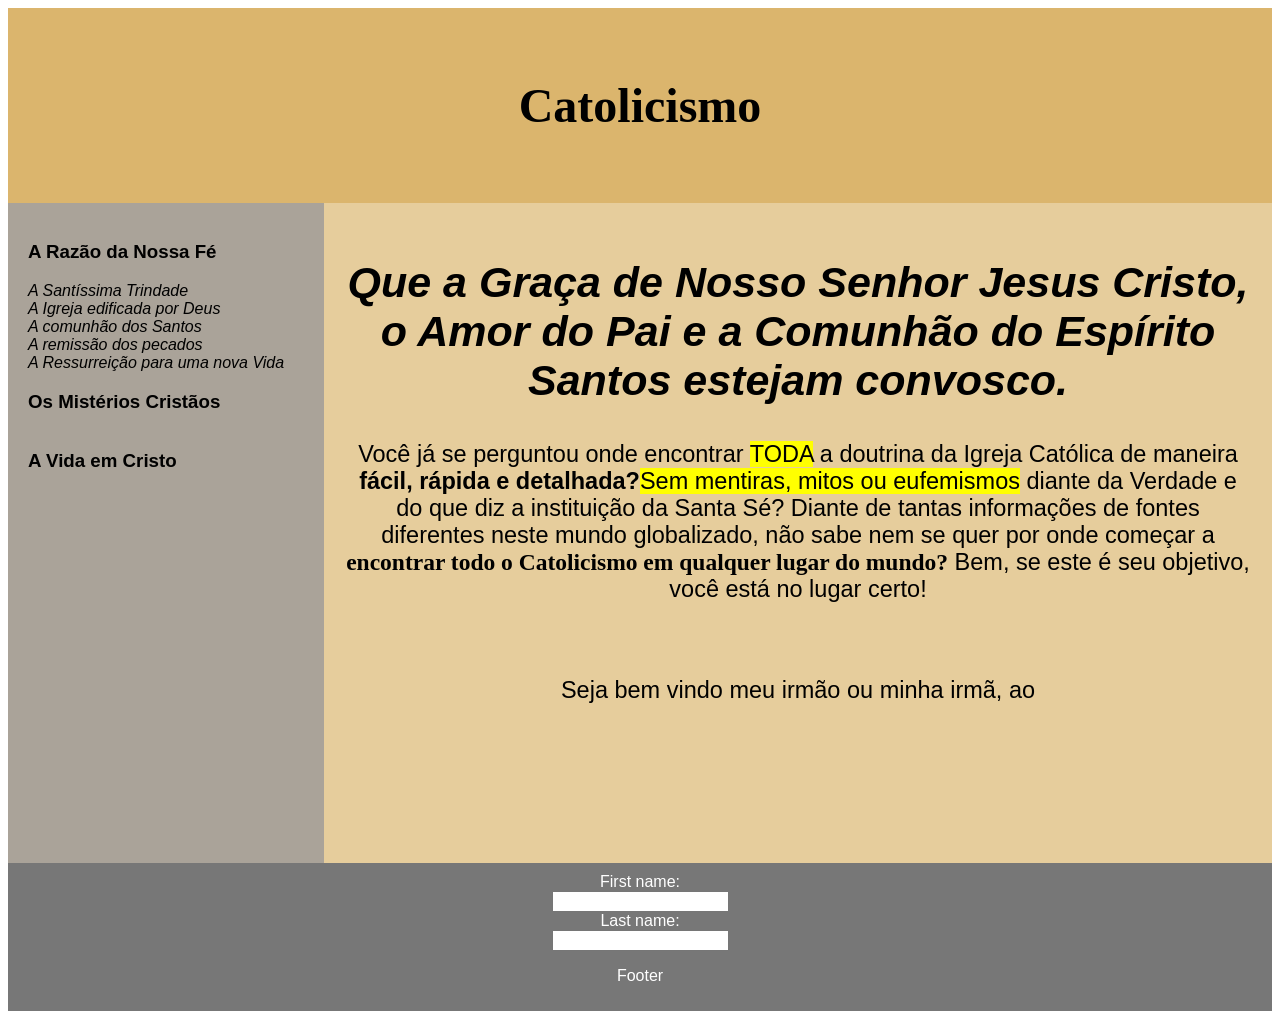
==== CIC.html @ d657b69e "Formulários, JS e txt corrido introdutório" ====
<!DOCTYPE html>
<html lang="en">
<head>
<title>O Catolicismo em sua Mão</title>
<link rel="stylesheet" href="style.css">
<meta charset="utf-8">
<meta name="viewport" content="width=device-width, initial-scale=1">
  </head>
  <body>
  <header>
    <h2>Catolicismo</h2>
  </header>
  
  <section> 
    <nav>
      <h1>A Razão da Nossa Fé</h1>
      <div class="container-hover">
        <i>A Santíssima Trindade</i>
        <div class="lista-suspensa">
          <ul>
            <li>O Pai</li>
            <li>O Filho</li>
            <li>O Espírito Santo</li>
          </ul>
        </div>
      </div><br>
      <div class="container-hover">  
        <i>A Igreja edificada por Deus</i>
        <div class="lista-suspensa" >
          <ul>
            <li><a href="https://formacao.cancaonova.com/igreja/doutrina/sagradas-escrituras/" target="conteudo-pilar">Escrituras</a></li>
            <li><a href="https://formacao.cancaonova.com/igreja/doutrina/o-que-e-a-tradicao-da-igreja/" target="conteudo-pilar">Tradição</a></li>
            <li><a href="https://www.cnbb.org.br/o-magisterio-da-igreja/" target="conteudo-pilar">Magistério</a></li>
          </ul>
        </div>
      </div><br>
      <div class="container-hover">
          <i>A comunhão dos Santos</i>
          <div class="lista-suspensa">
            <ul>
              <li>Comunhão Sancta</li>
              <li>Comunhão Sancti</li>
              <li>Orações e Indulgências</li>
              <li>Hiperdulia</li>
              <li>Protodulia</li>
            </ul>
          </div>
      </div><br>
          <i>A remissão dos pecados</i><br>
        <div class="container-hover">
          <i>A Ressurreição para uma nova Vida</i>
        <div class="lista-suspensa">
            <ul>
              <li>A Ressurreição com Cristo</li>
              <li>Escatologia</li>
            </ul>
        </div>
      </div><br>
      <div class="container-hover">
        <h1>Os Mistérios Cristãos</h1>
        <div class="lista-suspensa">
          <ul>
            <li>Sacramentos</li>
            <li>Liturgia</li>
            <li>Outras celebrações litúrgicas</li>
          </ul>
        </div>
      </div><br>
      <div class="container-hover">
        <h1>A Vida em Cristo</h1>
        <div class="lista-suspensa">
          <ul>
            <li>As Leis de Deus</li>
            <li>O Segmento do Homem na Sua Lei</li>
            <li>O Resultado do Amor de Deus</li>
          </ul>
        </div>
      </div><br>
    </nav>
    
    <article> 
      <div id="intro-texto" class="intro-texto">
        <h2 style="font-size:43px;"><i>Que a Graça de Nosso Senhor Jesus Cristo, o Amor do Pai e a Comunhão do Espírito Santos estejam convosco.</i></h2>
        <p>Você já se perguntou onde encontrar <mark>TODA</mark> a doutrina da Igreja Católica de maneira <b>fácil, rápida e detalhada?</b><mark>Sem mentiras, mitos ou eufemismos</mark>
        diante da Verdade e do que diz a instituição da Santa Sé? Diante de tantas informações de fontes diferentes neste mundo globalizado, não sabe nem se quer por onde começar a 
        <b style="font-family: Open-sans;">encontrar todo o Catolicismo em qualquer lugar do mundo?</b> Bem, se este é seu objetivo, você está no lugar certo!</p><br>
        <p>Seja bem vindo meu irmão ou minha irmã, ao <b></b></p>
      </div>
     <iframe name="conteudo-pilar" id="iframe-conteudo" style="display:none;" src="about:blank"></iframe>
</article>
  
  </section>

  <footer>
    <form>
  <label for="fname">First name:</label><br>
  <input type="text" id="fname" name="fname"><br>
  <label for="lname">Last name:</label><br>
  <input type="text" id="lname" name="lname">
</form>
    <p>Footer</p>
  </footer>
 <script src="js_intro.js"></script>
  </body>
</html>

<head>
    <script src="js_intro.js" defer></script>
</head>
---- style.css ----
*  {
    box-sizing: border-box;
    }
  
  body {
    font-family: Arial, Helvetica, sans-serif;
    }
  
  /* Style the header */
  header 
    {
    background-color: rgb(219, 181, 109);
    padding: 30px;
    text-align: center;
    font-size: 32px;
    font-family: 'Times New Roman', Times, serif, Times, serif;;
    }
  
  /* Create two columns/boxes that floats next to each other */
  nav 
    {
    float: left;
    width: 25%;
    background: #aaa399;
    padding: 20px;
    height: 660px;
    }
  
  /* Style the list inside the menu */
  nav ul 
    {
    list-style-type: none;
    padding: 0;
    }
  /* O container precisa ter posição relativa para a lista se alinhar a ele */
  .container-hover {
    position: relative;
    display: inline-block;
    cursor: pointer;
    color: rgb(0, 0, 0);
  }
  
  /* Esconde a lista por padrão */
  .lista-suspensa {
    display: none;
    position: absolute;
    top: 100%; /* Aparece logo abaixo da palavra */
    left: 0;
    background-color: #f9f9f9;
    min-width: 160px;
    box-shadow: 0px 8px 16px rgba(0,0,0,0.2);
    z-index: 1;
    border-radius: 4px;
    padding: 10px;
  }
  
  /* Mostra a lista quando o mouse passa no container */
  .container-hover:hover .lista-suspensa {
    display:block;
  }
  
  /* Estilo simples para a lista */
  .lista-suspensa ul {
    list-style: none;
    margin: 0;
    padding: 0;
  }
  
  .lista-suspensa li {
    padding: 8px;
    color: black;
  }
  
  .lista-suspensa li:hover {
    background-color: #ddd;
  }
  article {
    float:left;
    padding: 20px;
    width: 75%;
    height: 660px;
    background-color: rgba(219, 181, 109, 0.678);
  }
  
  /* NOVO: Estilo para o iframe dentro do article */
  article iframe {
    width: 100%;
    height: 100%;
    border: none;
  }
   
  .intro-texto{
    text-align: center;
    font-size: 23.5px;
  }


  /* Clear floats after the columns */
  section::after {
    content: "";
    display: table;
    clear: both;
  }
  
  /* Style the footer */
  footer {
    background-color: #777;
    padding: 10px;
    text-align: center;
    color: white;
  }
  
  /* Responsive layout - makes the two columns/boxes stack on top of each other instead of next to each other, on small screens */
  @media (max-width: 600px) {
    nav, article {
      width: 100%;
      height: auto;
    }
  }
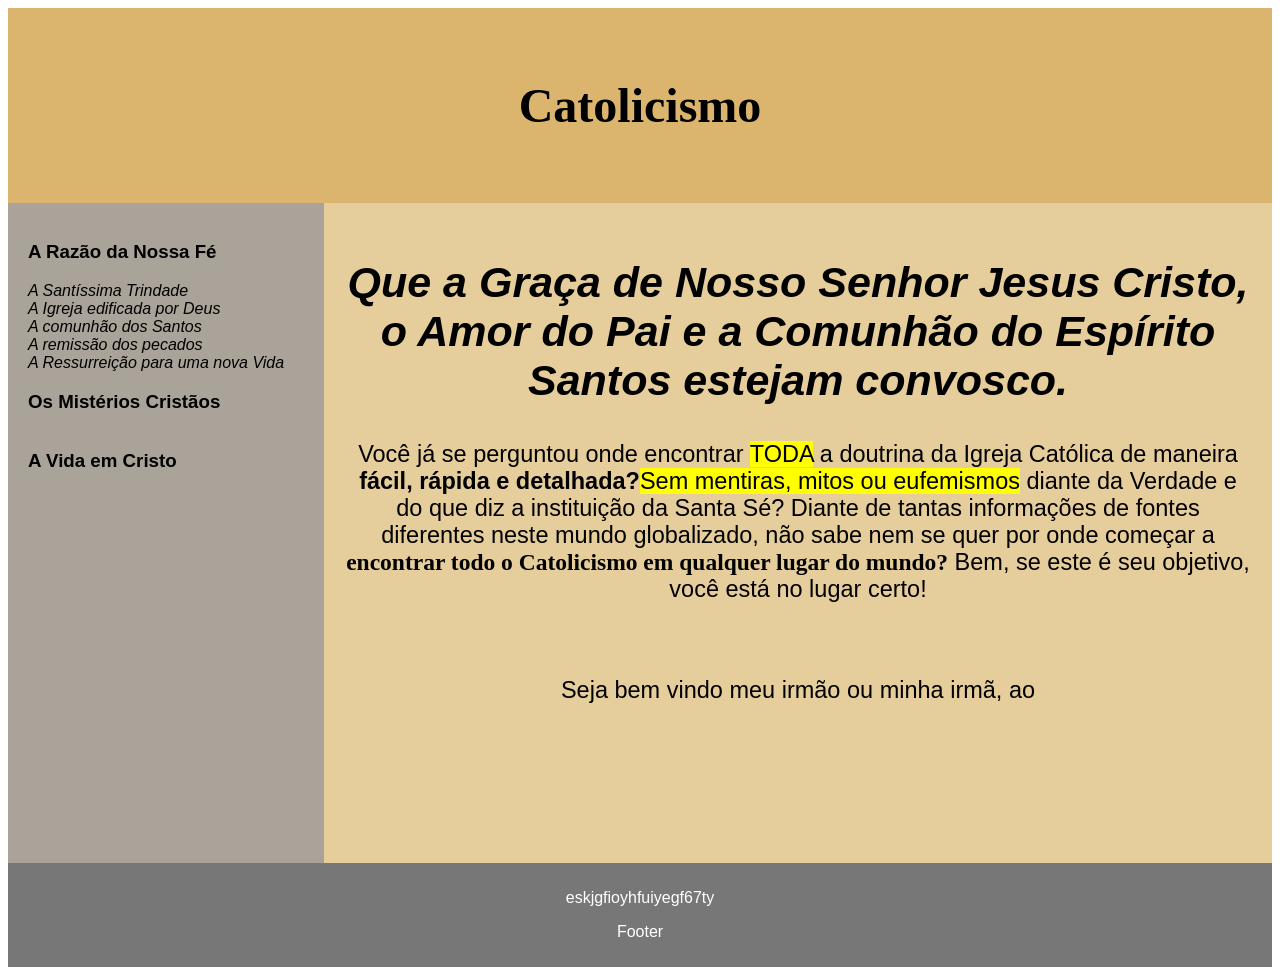
==== commit 84e80d64: "teste de formulário" ====
--- a/CIC.html
+++ b/CIC.html
@@ -92,12 +92,7 @@
   </section>
 
   <footer>
-    <form>
-  <label for="fname">First name:</label><br>
-  <input type="text" id="fname" name="fname"><br>
-  <label for="lname">Last name:</label><br>
-  <input type="text" id="lname" name="lname">
-</form>
+    <form action="formulario.html"><p>eskjgfioyhfuiyegf67ty</p></form>
     <p>Footer</p>
   </footer>
  <script src="js_intro.js"></script>
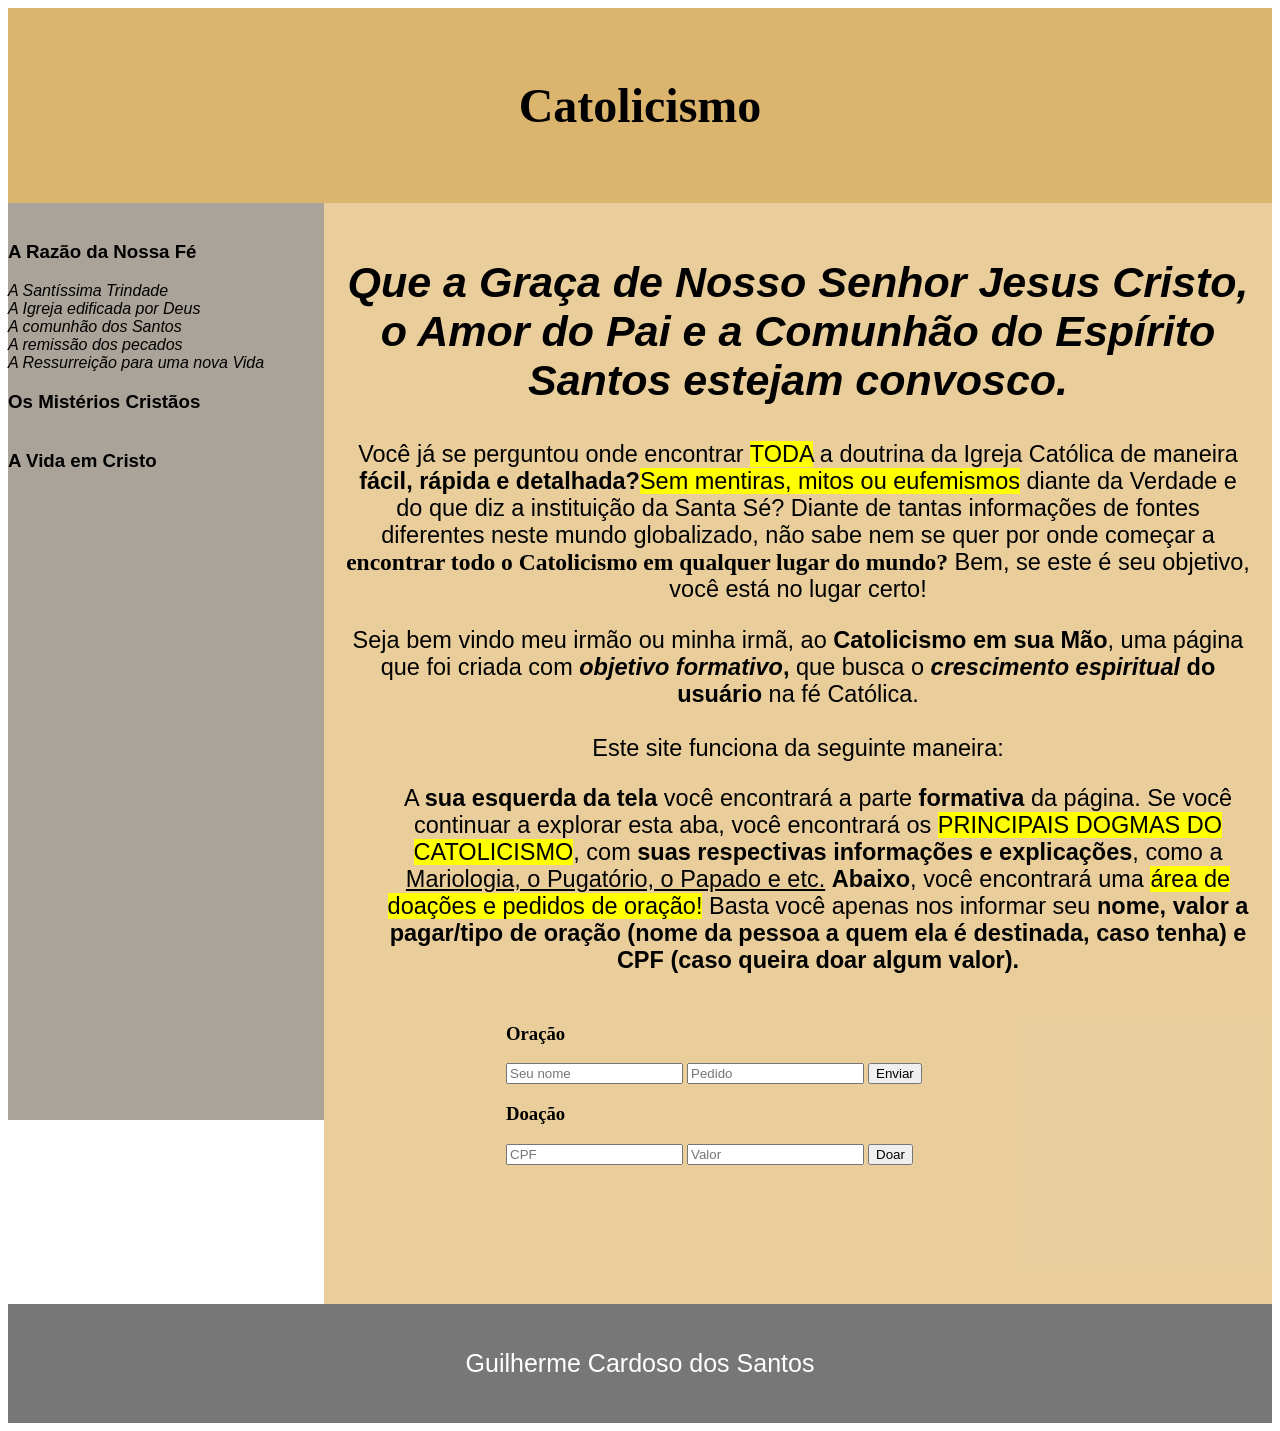
==== commit 86a7c341: "Corrija o nav urgentemente" ====
--- a/CIC.html
+++ b/CIC.html
@@ -83,17 +83,26 @@
         <h2 style="font-size:43px;"><i>Que a Graça de Nosso Senhor Jesus Cristo, o Amor do Pai e a Comunhão do Espírito Santos estejam convosco.</i></h2>
         <p>Você já se perguntou onde encontrar <mark>TODA</mark> a doutrina da Igreja Católica de maneira <b>fácil, rápida e detalhada?</b><mark>Sem mentiras, mitos ou eufemismos</mark>
         diante da Verdade e do que diz a instituição da Santa Sé? Diante de tantas informações de fontes diferentes neste mundo globalizado, não sabe nem se quer por onde começar a 
-        <b style="font-family: Open-sans;">encontrar todo o Catolicismo em qualquer lugar do mundo?</b> Bem, se este é seu objetivo, você está no lugar certo!</p><br>
-        <p>Seja bem vindo meu irmão ou minha irmã, ao <b></b></p>
-      </div>
-     <iframe name="conteudo-pilar" id="iframe-conteudo" style="display:none;" src="about:blank"></iframe>
-</article>
+        <b style="font-family: Open-sans;">encontrar todo o Catolicismo em qualquer lugar do mundo?</b> Bem, se este é seu objetivo, você está no lugar certo!<br>
+        <p>Seja bem vindo meu irmão ou minha irmã, ao <b>Catolicismo em sua Mão</b>, uma página que foi criada com <b><em>objetivo formativo</em>,</b> que busca o <b><em>crescimento
+          espiritual</em> do usuário</b> na fé Católica.<br> <br>Este site funciona da seguinte maneira:</p>
+          <ul>
+            <p1>A <strong>sua esquerda da tela</strong> você encontrará a parte <b>formativa</b> da página. Se você continuar a explorar esta aba,
+               você encontrará os <mark>PRINCIPAIS DOGMAS DO CATOLICISMO</mark>, com <b>suas respectivas informações e explicações</b>, como a <ins>Mariologia, o Pugatório,
+                 o Papado e etc.</ins></p1>
+            <p2><strong>Abaixo</strong>, você encontrará uma <mark>área de doações e pedidos de oração!</mark> Basta você apenas nos informar seu <b>nome, valor a pagar/tipo
+              de oração (nome da pessoa a quem ela é destinada, caso tenha) e CPF (caso queira doar algum valor).</b></p2>
+      </ul>
+
+        </div>
+        <div class="form-iframe">
+        <iframe src="formulario.html" scrolling="no"></iframe>
+    </div>
   
   </section>
 
   <footer>
-    <form action="formulario.html"><p>eskjgfioyhfuiyegf67ty</p></form>
-    <p>Footer</p>
+    <p style= "font-size: 25px;">Guilherme Cardoso dos Santos</p>
   </footer>
  <script src="js_intro.js"></script>
   </body>
--- a/style.css
+++ b/style.css
@@ -13,17 +13,20 @@
     padding: 30px;
     text-align: center;
     font-size: 32px;
-    font-family: 'Times New Roman', Times, serif, Times, serif;;
+    font-family: 'Times New Roman', Times, serif, Times, serif;
     }
-  
+  .main-container {
+  display: flex;
+  flex-wrap: wrap; /* Permite quebrar linha */
+}
+
   /* Create two columns/boxes that floats next to each other */
-  nav 
-    {
+   nav {
     float: left;
+    padding: 20px 0; /* Ajuste opcional: remover paddings laterais se quiser que encostem na borda */
     width: 25%;
+    height: 917px;
     background: #aaa399;
-    padding: 20px;
-    height: 660px;
     }
   
   /* Style the list inside the menu */
@@ -78,8 +81,8 @@
     float:left;
     padding: 20px;
     width: 75%;
-    height: 660px;
-    background-color: rgba(219, 181, 109, 0.678);
+    height: auto;
+    background-color: rgba(223, 183, 110, 0.678);
   }
   
   /* NOVO: Estilo para o iframe dentro do article */
@@ -94,8 +97,38 @@
     font-size: 23.5px;
   }
 
+ .body-form {
+            margin: 0;
+            display: flex;
+            justify-content: center; /* Centraliza horizontalmente */
+            gap: 20px;
+            font-family: sans-serif;
+            background-color: transparent; /* Para herdar a cor do site principal */
+        }
+      form {
+            background: #eee;
+            padding: 15px;
+            border-radius: 8px;
+            width: 250px;
+            display: flex;
+            flex-direction: column;
+        }
+    .input-form { margin-bottom: 10px; padding: 8px; }
+  /* Clear floats after the columns */
+  .form-iframe {
+    display: flex;
+    justify-content: center;
+    width: 100%;
+    margin: 30px 0;
+}
 
-  /* Clear floats after the columns */
+.form-iframe iframe {
+    width: 100%;       /* O iframe tenta ocupar a largura total */
+    max-width: 600px;  /* Largura suficiente para os dois formulários lado a lado */
+    height: 250px;     /* Ajuste conforme a altura dos seus formulários */
+    border: none;      /* Remove a borda padrão de "janela" */
+    overflow: hidden;  /* Garante que não apareçam barras de rolagem */
+}
   section::after {
     content: "";
     display: table;
@@ -105,15 +138,14 @@
   /* Style the footer */
   footer {
     background-color: #777;
-    padding: 10px;
+    padding: 20px;
     text-align: center;
     color: white;
   }
   
   /* Responsive layout - makes the two columns/boxes stack on top of each other instead of next to each other, on small screens */
-  @media (max-width: 600px) {
-    nav, article {
-      width: 100%;
-      height: auto;
-    }
-  }+ @media (max-width: 1000px) {
+  nav, article {
+    width: 100%; /* No flexbox, isso automaticamente joga o article para baixo */
+  }
+}
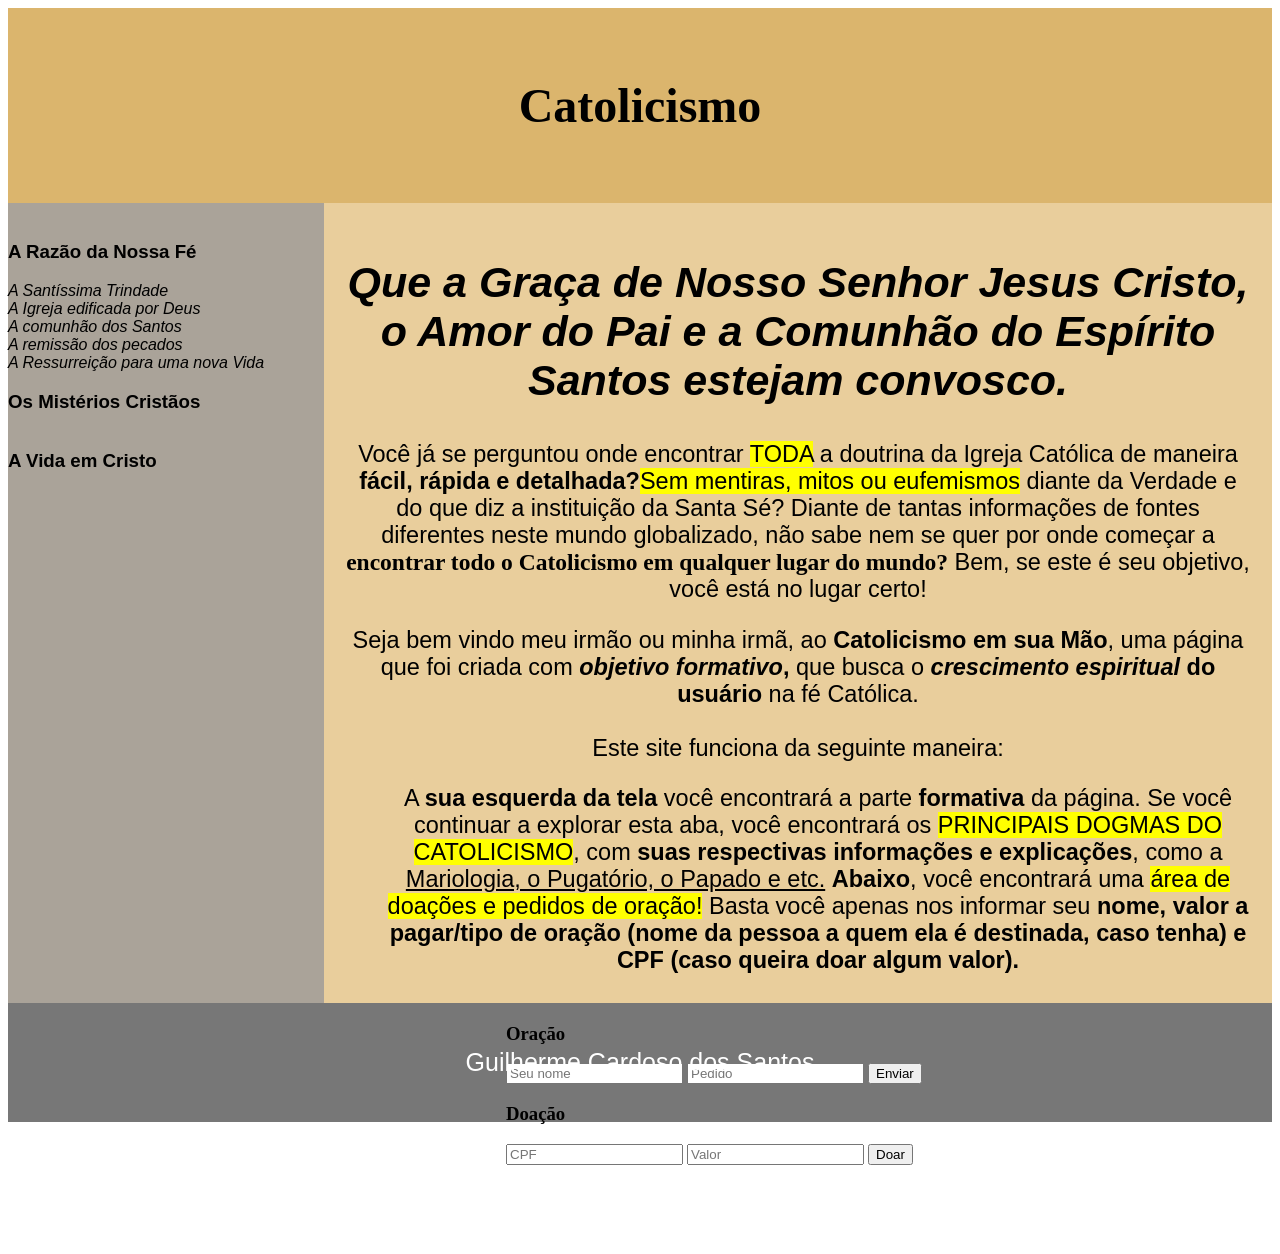
==== commit 9a56b6fe: "Revisar o que vc quer manter" ====
--- a/CIC.html
+++ b/CIC.html
@@ -18,9 +18,9 @@
         <i>A Santíssima Trindade</i>
         <div class="lista-suspensa">
           <ul>
-            <li>O Pai</li>
-            <li>O Filho</li>
-            <li>O Espírito Santo</li>
+            <li><a href="https://formacao.cancaonova.com/igreja/doutrina/creio-em-deus-pai/" target="conteudo-pilar"> O Pai</a></li>
+            <li><a href="https://formacao.cancaonova.com/igreja/catequese/quem-e-jesus/" target="conteudo-pilar"> O Filho</a></li>
+            <li><a href="Introdução.html" target="conteudo-pilar"> O Espírito Santo</a></li>
           </ul>
         </div>
       </div><br>
@@ -38,11 +38,11 @@
           <i>A comunhão dos Santos</i>
           <div class="lista-suspensa">
             <ul>
-              <li>Comunhão Sancta</li>
-              <li>Comunhão Sancti</li>
-              <li>Orações e Indulgências</li>
-              <li>Hiperdulia</li>
-              <li>Protodulia</li>
+              <li><a href="https://formacao.cancaonova.com/igreja/doutrina/comunhao-sancta/" target="conteudo-pilar">Comunhão Sancta</a></li>
+              <li><a href="https://formacao.cancaonova.com/igreja/doutrina/comunhao-sancti/" target="conteudo-pilar">Comunhão Sancti</a></li>
+              <li><a href="https://formacao.cancaonova.com/igreja/doutrina/oracoes-e-indulgencias/" target="conteudo-pilar">Orações e Indulgências</a></li>
+              <li><a href="https://formacao.cancaonova.com/igreja/doutrina/hiperdulia/" target="conteudo-pilar">Hiperdulia</a></li>
+              <li><a href="https://formacao.cancaonova.com/igreja/doutrina/protodulia/" target="conteudo-pilar">Protodulia</a></li>
             </ul>
           </div>
       </div><br>
@@ -51,8 +51,8 @@
           <i>A Ressurreição para uma nova Vida</i>
         <div class="lista-suspensa">
             <ul>
-              <li>A Ressurreição com Cristo</li>
-              <li>Escatologia</li>
+              <li><a href="https://formacao.cancaonova.com/igreja/doutrina/ressurreicao-com-cristo/" target="conteudo-pilar">A Ressurreição com Cristo</a></li>
+              <li><a href="https://formacao.cancaonova.com/igreja/doutrina/escatologia/" target="conteudo-pilar">Escatologia</a></li>
             </ul>
         </div>
       </div><br>
@@ -60,9 +60,9 @@
         <h1>Os Mistérios Cristãos</h1>
         <div class="lista-suspensa">
           <ul>
-            <li>Sacramentos</li>
-            <li>Liturgia</li>
-            <li>Outras celebrações litúrgicas</li>
+            <li><a href="https://formacao.cancaonova.com/igreja/doutrina/sacramentos/" target="conteudo-pilar">Sacramentos</a></li>
+            <li><a href="https://formacao.cancaonova.com/igreja/doutrina/liturgia/" target="conteudo-pilar">Liturgia</a></li>
+            <li><a href="https://formacao.cancaonova.com/igreja/doutrina/outras-celebracoes-liturgicas/" target="conteudo-pilar">Outras celebrações litúrgicas</a></li>
           </ul>
         </div>
       </div><br>
@@ -79,6 +79,7 @@
     </nav>
     
     <article> 
+   
       <div id="intro-texto" class="intro-texto">
         <h2 style="font-size:43px;"><i>Que a Graça de Nosso Senhor Jesus Cristo, o Amor do Pai e a Comunhão do Espírito Santos estejam convosco.</i></h2>
         <p>Você já se perguntou onde encontrar <mark>TODA</mark> a doutrina da Igreja Católica de maneira <b>fácil, rápida e detalhada?</b><mark>Sem mentiras, mitos ou eufemismos</mark>
@@ -95,19 +96,17 @@
       </ul>
 
         </div>
+
+        <iframe id="iframe-conteudo" name="conteudo-pilar"></iframe>
         <div class="form-iframe">
-        <iframe src="formulario.html" scrolling="no"></iframe>
-    </div>
-  
-  </section>
+          <iframe src="formulario.html" scrolling="no"></iframe>
+        </div>
+      </article>
+    </section>
 
-  <footer>
-    <p style= "font-size: 25px;">Guilherme Cardoso dos Santos</p>
-  </footer>
- <script src="js_intro.js"></script>
+    <footer>
+      <p style="font-size: 25px;">Guilherme Cardoso dos Santos</p>
+    </footer>
+    <script src="js_intro.js"></script>
   </body>
-</html>
-
-<head>
-    <script src="js_intro.js" defer></script>
-</head>+</html>
--- a/style.css
+++ b/style.css
@@ -25,7 +25,7 @@
     float: left;
     padding: 20px 0; /* Ajuste opcional: remover paddings laterais se quiser que encostem na borda */
     width: 25%;
-    height: 917px;
+    height: 800px;
     background: #aaa399;
     }
   
@@ -81,16 +81,19 @@
     float:left;
     padding: 20px;
     width: 75%;
-    height: auto;
+    height: 800px;
     background-color: rgba(223, 183, 110, 0.678);
   }
   
   /* NOVO: Estilo para o iframe dentro do article */
-  article iframe {
-    width: 100%;
-    height: 100%;
-    border: none;
-  }
+ /* Esconde o iframe por padrão no início */
+#iframe-conteudo {
+  display: none;
+  width: 100%;
+  height: 750px; /* Força uma altura visível para o site carregar dentro */
+  border: none;
+  background: white; /* Garante um fundo limpo enquanto carrega */
+}
    
   .intro-texto{
     text-align: center;
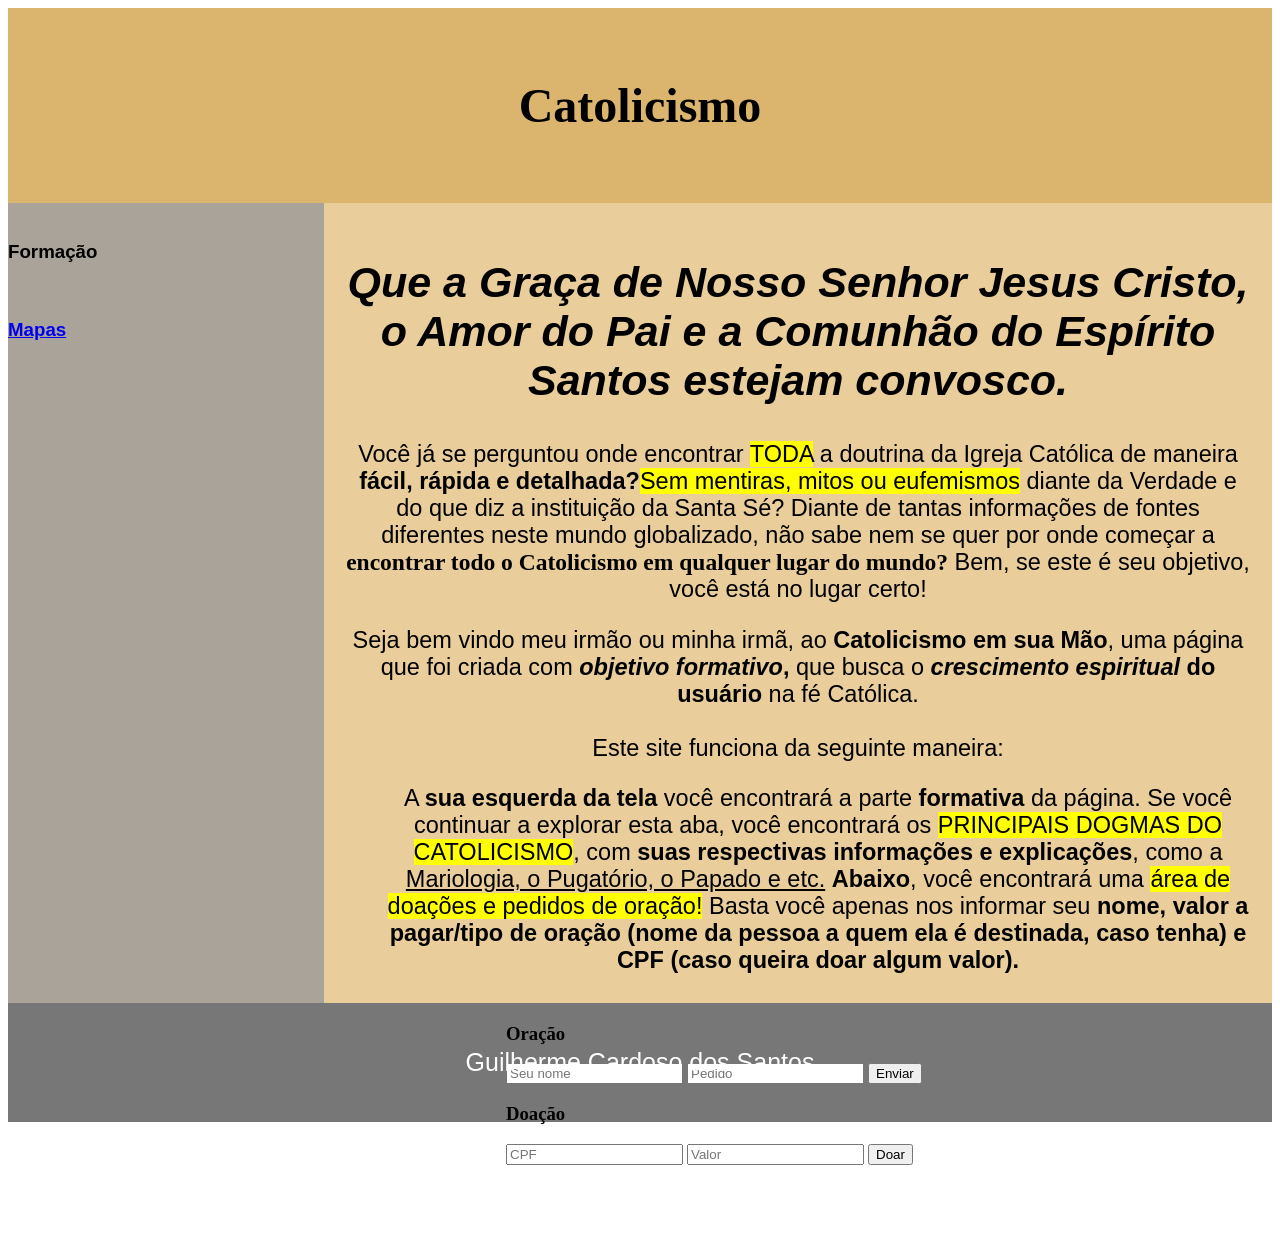
==== commit 398ba81e: "Revisar mapas e outras pendencias" ====
--- a/CIC.html
+++ b/CIC.html
@@ -10,72 +10,21 @@
   <header>
     <h2>Catolicismo</h2>
   </header>
-  
   <section> 
     <nav>
-      <h1>A Razão da Nossa Fé</h1>
       <div class="container-hover">
-        <i>A Santíssima Trindade</i>
+        <h1>Formação</h1>
         <div class="lista-suspensa">
           <ul>
-            <li><a href="https://formacao.cancaonova.com/igreja/doutrina/creio-em-deus-pai/" target="conteudo-pilar"> O Pai</a></li>
-            <li><a href="https://formacao.cancaonova.com/igreja/catequese/quem-e-jesus/" target="conteudo-pilar"> O Filho</a></li>
-            <li><a href="Introdução.html" target="conteudo-pilar"> O Espírito Santo</a></li>
-          </ul>
-        </div>
-      </div><br>
-      <div class="container-hover">  
-        <i>A Igreja edificada por Deus</i>
-        <div class="lista-suspensa" >
-          <ul>
-            <li><a href="https://formacao.cancaonova.com/igreja/doutrina/sagradas-escrituras/" target="conteudo-pilar">Escrituras</a></li>
-            <li><a href="https://formacao.cancaonova.com/igreja/doutrina/o-que-e-a-tradicao-da-igreja/" target="conteudo-pilar">Tradição</a></li>
-            <li><a href="https://www.cnbb.org.br/o-magisterio-da-igreja/" target="conteudo-pilar">Magistério</a></li>
+            <li><a href="https://www.cnbb.org.br/as-razoes-da-fe/" target="conteudo-pilar">A Razão da Nossa Fé</a></li>
+            <li><a href="https://www.paulus.com.br/portal/liturgia-um-caminho-de-contemplacao-do-misterio-cristao/" target="conteudo-pilar">Os Mistérios Cristãos</a></li>
+            <li><a href="https://catecismo.net/indice-breve/parte=3/secao=0/capitulo=0/artigo=0/paragrafo=0/topico=0/titulo=0/numero=0" target="conteudo-pilar">A Vida em Cristo</a></li>
           </ul>
         </div>
       </div><br>
       <div class="container-hover">
-          <i>A comunhão dos Santos</i>
-          <div class="lista-suspensa">
-            <ul>
-              <li><a href="https://formacao.cancaonova.com/igreja/doutrina/comunhao-sancta/" target="conteudo-pilar">Comunhão Sancta</a></li>
-              <li><a href="https://formacao.cancaonova.com/igreja/doutrina/comunhao-sancti/" target="conteudo-pilar">Comunhão Sancti</a></li>
-              <li><a href="https://formacao.cancaonova.com/igreja/doutrina/oracoes-e-indulgencias/" target="conteudo-pilar">Orações e Indulgências</a></li>
-              <li><a href="https://formacao.cancaonova.com/igreja/doutrina/hiperdulia/" target="conteudo-pilar">Hiperdulia</a></li>
-              <li><a href="https://formacao.cancaonova.com/igreja/doutrina/protodulia/" target="conteudo-pilar">Protodulia</a></li>
-            </ul>
-          </div>
-      </div><br>
-          <i>A remissão dos pecados</i><br>
-        <div class="container-hover">
-          <i>A Ressurreição para uma nova Vida</i>
-        <div class="lista-suspensa">
-            <ul>
-              <li><a href="https://formacao.cancaonova.com/igreja/doutrina/ressurreicao-com-cristo/" target="conteudo-pilar">A Ressurreição com Cristo</a></li>
-              <li><a href="https://formacao.cancaonova.com/igreja/doutrina/escatologia/" target="conteudo-pilar">Escatologia</a></li>
-            </ul>
-        </div>
-      </div><br>
-      <div class="container-hover">
-        <h1>Os Mistérios Cristãos</h1>
-        <div class="lista-suspensa">
-          <ul>
-            <li><a href="https://formacao.cancaonova.com/igreja/doutrina/sacramentos/" target="conteudo-pilar">Sacramentos</a></li>
-            <li><a href="https://formacao.cancaonova.com/igreja/doutrina/liturgia/" target="conteudo-pilar">Liturgia</a></li>
-            <li><a href="https://formacao.cancaonova.com/igreja/doutrina/outras-celebracoes-liturgicas/" target="conteudo-pilar">Outras celebrações litúrgicas</a></li>
-          </ul>
-        </div>
-      </div><br>
-      <div class="container-hover">
-        <h1>A Vida em Cristo</h1>
-        <div class="lista-suspensa">
-          <ul>
-            <li>As Leis de Deus</li>
-            <li>O Segmento do Homem na Sua Lei</li>
-            <li>O Resultado do Amor de Deus</li>
-          </ul>
-        </div>
-      </div><br>
+        <h1><a href="mapa.html" target="conteudo-pilar">Mapas</a></h1>
+      </div>
     </nav>
     
     <article> 
--- a/style.css
+++ b/style.css
@@ -38,7 +38,6 @@
   /* O container precisa ter posição relativa para a lista se alinhar a ele */
   .container-hover {
     position: relative;
-    display: inline-block;
     cursor: pointer;
     color: rgb(0, 0, 0);
   }
@@ -62,21 +61,6 @@
     display:block;
   }
   
-  /* Estilo simples para a lista */
-  .lista-suspensa ul {
-    list-style: none;
-    margin: 0;
-    padding: 0;
-  }
-  
-  .lista-suspensa li {
-    padding: 8px;
-    color: black;
-  }
-  
-  .lista-suspensa li:hover {
-    background-color: #ddd;
-  }
   article {
     float:left;
     padding: 20px;
@@ -137,7 +121,26 @@
     display: table;
     clear: both;
   }
-  
+  .mapa {
+    width: 600px;
+    height: 450px;
+    border: 2px solid black;
+    margin: 20px auto; /* Adicione isso: centraliza o bloco na horizontal */
+    display: block;    /* Apenas para você ver se a caixa aparece */
+}
+
+#seletor-mapas {
+  display: block;
+  margin: 20px auto; /* Centraliza o select */
+  width: 300px;
+  padding: 10px;
+}
+/* ESTA LINHA É A QUE FALTA: ela obriga o mapa a encher a div */
+.mapa iframe {
+    width: 100%;
+    height: 100%;
+    border: none;
+}
   /* Style the footer */
   footer {
     background-color: #777;
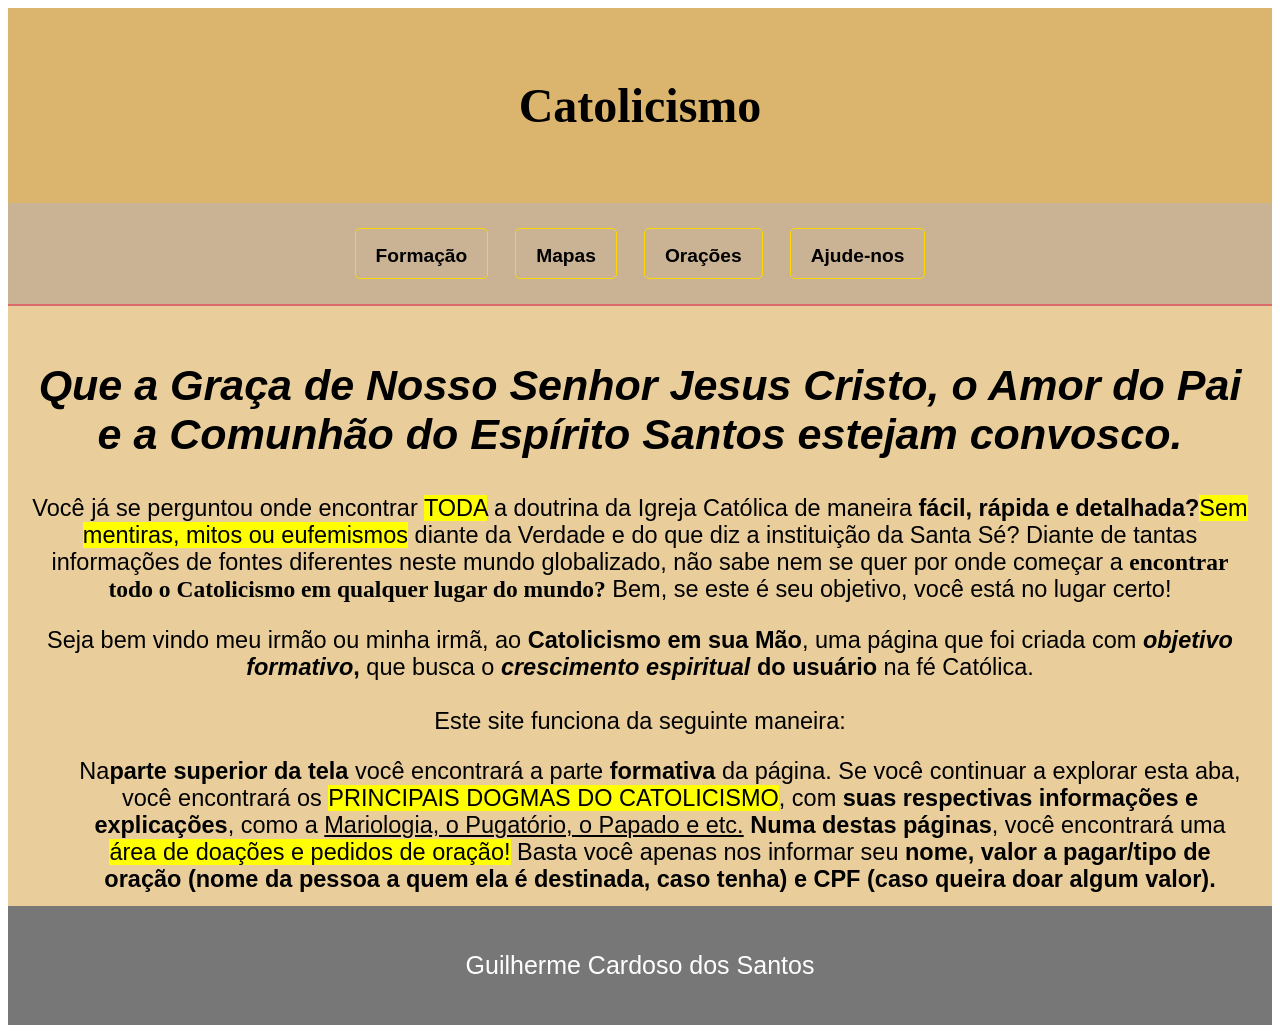
==== commit abef361f: "Ver o pq do article dar erro" ====
--- a/CIC.html
+++ b/CIC.html
@@ -2,7 +2,7 @@
 <html lang="en">
 <head>
 <title>O Catolicismo em sua Mão</title>
-<link rel="stylesheet" href="style.css">
+<link rel="stylesheet" href="CSS/style.css">
 <meta charset="utf-8">
 <meta name="viewport" content="width=device-width, initial-scale=1">
   </head>
@@ -13,17 +13,23 @@
   <section> 
     <nav>
       <div class="container-hover">
-        <h1>Formação</h1>
+      <h1>Formação</h1>
         <div class="lista-suspensa">
           <ul>
             <li><a href="https://www.cnbb.org.br/as-razoes-da-fe/" target="conteudo-pilar">A Razão da Nossa Fé</a></li>
-            <li><a href="https://www.paulus.com.br/portal/liturgia-um-caminho-de-contemplacao-do-misterio-cristao/" target="conteudo-pilar">Os Mistérios Cristãos</a></li>
+            <li><a href="https://www.cnbb.org.br/a-liturgia-no-misterio-da-igreja/" target="conteudo-pilar">Os Mistérios Cristãos</a></li>
             <li><a href="https://catecismo.net/indice-breve/parte=3/secao=0/capitulo=0/artigo=0/paragrafo=0/topico=0/titulo=0/numero=0" target="conteudo-pilar">A Vida em Cristo</a></li>
           </ul>
         </div>
-      </div><br>
+      </div>
       <div class="container-hover">
         <h1><a href="mapa.html" target="conteudo-pilar">Mapas</a></h1>
+      </div>
+      <div class="container-hover">
+      <h1><a href="Introdução.html" target="conteudo-pilar">Orações</a></h1>
+      </div>
+      <div class="container-hover">
+        <h1><a href="formulario.html" target="conteudo-pilar">Ajude-nos</a></h1>
       </div>
     </nav>
     
@@ -37,19 +43,15 @@
         <p>Seja bem vindo meu irmão ou minha irmã, ao <b>Catolicismo em sua Mão</b>, uma página que foi criada com <b><em>objetivo formativo</em>,</b> que busca o <b><em>crescimento
           espiritual</em> do usuário</b> na fé Católica.<br> <br>Este site funciona da seguinte maneira:</p>
           <ul>
-            <p1>A <strong>sua esquerda da tela</strong> você encontrará a parte <b>formativa</b> da página. Se você continuar a explorar esta aba,
+            <p1>Na<strong>parte superior da tela</strong> você encontrará a parte <b>formativa</b> da página. Se você continuar a explorar esta aba,
                você encontrará os <mark>PRINCIPAIS DOGMAS DO CATOLICISMO</mark>, com <b>suas respectivas informações e explicações</b>, como a <ins>Mariologia, o Pugatório,
                  o Papado e etc.</ins></p1>
-            <p2><strong>Abaixo</strong>, você encontrará uma <mark>área de doações e pedidos de oração!</mark> Basta você apenas nos informar seu <b>nome, valor a pagar/tipo
+            <p2><strong>Numa destas páginas</strong>, você encontrará uma <mark>área de doações e pedidos de oração!</mark> Basta você apenas nos informar seu <b>nome, valor a pagar/tipo
               de oração (nome da pessoa a quem ela é destinada, caso tenha) e CPF (caso queira doar algum valor).</b></p2>
       </ul>
 
         </div>
-
-        <iframe id="iframe-conteudo" name="conteudo-pilar"></iframe>
-        <div class="form-iframe">
-          <iframe src="formulario.html" scrolling="no"></iframe>
-        </div>
+        
       </article>
     </section>
 
--- a/CSS/style.css
+++ b/CSS/style.css
@@ -0,0 +1,127 @@
+
+*  {
+    box-sizing: border-box;
+    }
+  
+  body {
+    font-family: Arial, Helvetica, sans-serif;
+    }
+  
+  /* Style the header */
+  header 
+    {
+    background-color: rgb(219, 181, 109);
+    padding: 30px;
+    text-align: center;
+    font-size: 32px;
+    font-family: 'Times New Roman', Times, serif, Times, serif;
+    }
+  .main-container {
+  display: flex;
+  flex-wrap: wrap; /* Permite quebrar linha */
+}
+
+  /* Create two columns/boxes that floats next to each other */
+   nav {
+    padding: 15px 20px; /* Ajuste opcional: remover paddings laterais se quiser que encostem na borda */
+    width: 100%;
+    background-color: #c9b394;
+    border-bottom: 2px solid rgb(219, 106, 106);
+    font-size: 25px;
+    text-align: center;
+    }
+  
+  /* Style the list inside the menu */
+  nav ul 
+    {
+    list-style-type: none;
+    padding: 0;
+    }
+  /* O container precisa ter posição relativa para a lista se alinhar a ele */
+  .container-hover {
+    position: relative;
+    cursor: pointer;
+    color: rgb(0, 0, 0);
+    display: inline-block;  /* Faz os itens ficarem na mesma linha */
+    border: 1px solid gold;
+    padding: 10px 20px; /* Espaçamento interno para a borda não sufocar o texto */
+    margin: 10px; /* Espaçamento entre um botão e outro */
+    border-radius: 5px;/* Opcional: arredondar os cantos */
+}
+.container-hover:hover {
+  background-color: #dbb56d; /* Efeito ao passar o mouse */
+}
+.container-hover h1 {
+  display: inline;
+  font-size: 1.2rem; /* Tamanho ajustado para caber melhor na barra */
+  margin: 0;
+}
+
+/* Garante que os links dentro do nav não tenham sublinhado feio */
+nav a {
+  text-decoration: none;
+  color: inherit;
+}
+  /* Esconde a lista por padrão */
+  .lista-suspensa {
+    display: none;
+    position: absolute;
+    top: 100%; /* Aparece logo abaixo da palavra */
+    left: 0;
+    background-color: #f9f9f9;
+    min-width: 160px;
+    box-shadow: 0px 8px 16px rgba(0,0,0,0.2);
+    z-index: 1;
+    border-radius: 4px;
+    padding: 10px;
+  }
+  
+  /* Mostra a lista quando o mouse passa no container */
+  .container-hover:hover .lista-suspensa {
+    display:block;
+  }
+  
+  article {
+    float:left;
+    padding: 20px;
+    width: 100%;
+    height: 600px;
+    background-color: rgba(223, 183, 110, 0.678);
+  }
+  
+  /* NOVO: Estilo para o iframe dentro do article */
+ /* Esconde o iframe por padrão no início */
+#iframe-conteudo {
+  display: none;
+  width: 100%;
+  height: 750px; /* Força uma altura visível para o site carregar dentro */
+  border: none;
+  background: white; /* Garante um fundo limpo enquanto carrega */
+}
+   
+  .intro-texto{
+    text-align: center;
+    font-size: 23.5px;
+  }
+
+  section::after {
+    content: "";
+    display: table;
+    clear: both;
+  }
+/* Estilo da lista de seleção */
+  /* Style the footer */
+  footer {
+    background-color: #777;
+    padding: 20px;
+    text-align: center;
+    color: white;
+  }
+  
+  /* Responsive layout - makes the two columns/boxes stack on top of each other instead of next to each other, on small screens */
+ @media (max-width: 1000px) {
+  nav, article {
+    width: 100%;
+    height: 100%; /* No flexbox, isso automaticamente joga o article para baixo */
+  }
+}
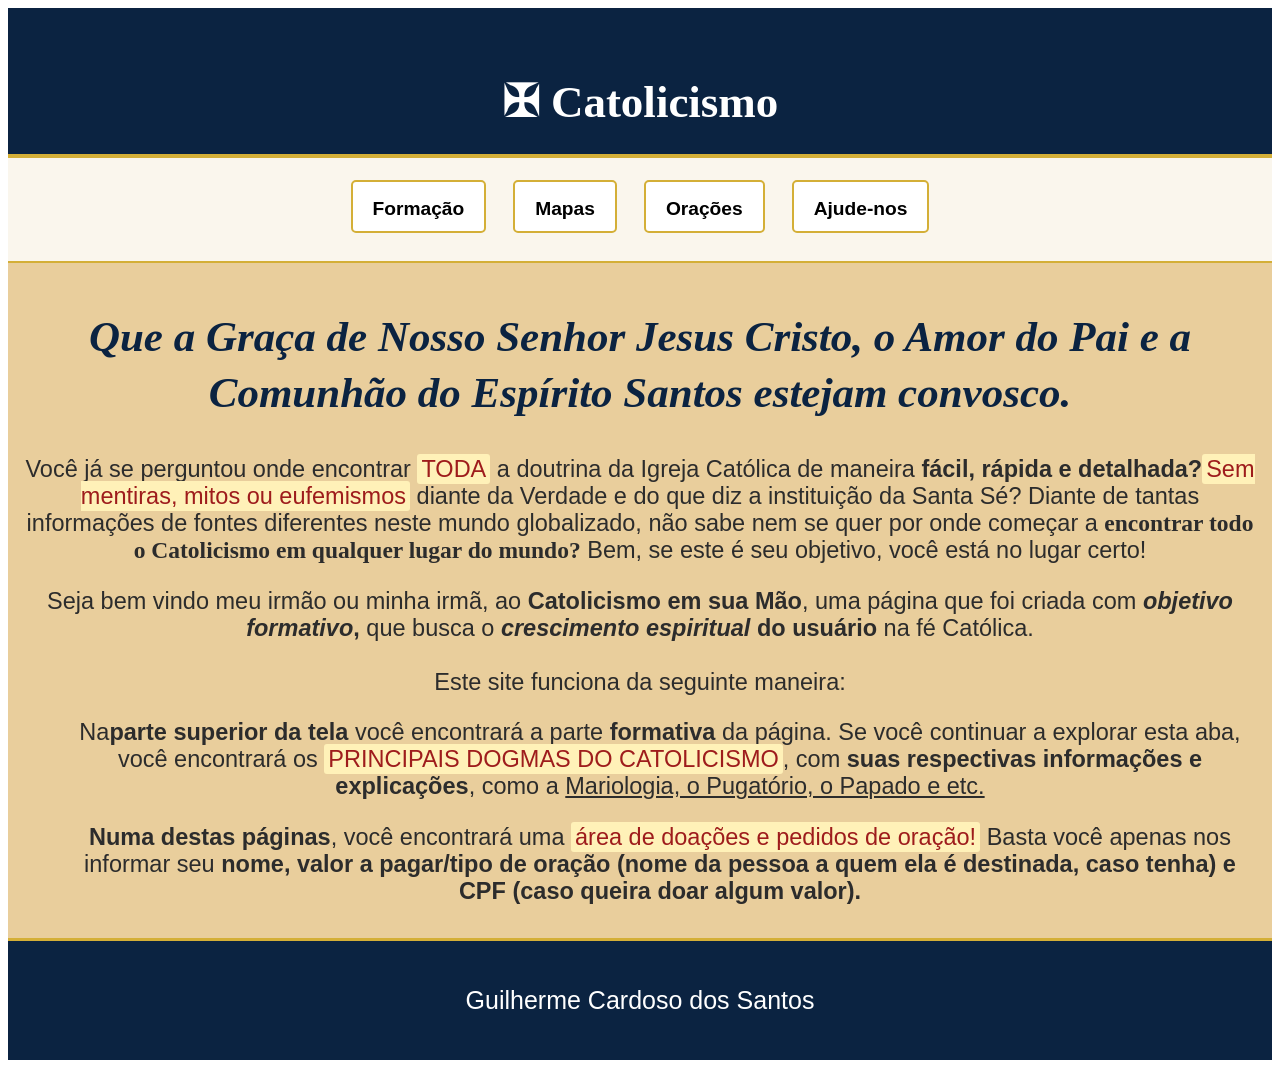
==== commit de33958b: "Formatar site" ====
--- a/CIC.html
+++ b/CIC.html
@@ -3,12 +3,13 @@
 <head>
 <title>O Catolicismo em sua Mão</title>
 <link rel="stylesheet" href="CSS/style.css">
+<link href="https://fonts.googleapis.com/css2?family=Cinzel:wght@600&family=Open+Sans:wght@400;600&display=swap" rel="stylesheet">
 <meta charset="utf-8">
 <meta name="viewport" content="width=device-width, initial-scale=1">
   </head>
   <body>
   <header>
-    <h2>Catolicismo</h2>
+    <h2>✠ Catolicismo</h2>
   </header>
   <section> 
     <nav>
@@ -26,7 +27,7 @@
         <h1><a href="mapa.html" target="conteudo-pilar">Mapas</a></h1>
       </div>
       <div class="container-hover">
-      <h1><a href="Introdução.html" target="conteudo-pilar">Orações</a></h1>
+      <h1><a href="oração.html" target="conteudo-pilar">Orações</a></h1>
       </div>
       <div class="container-hover">
         <h1><a href="formulario.html" target="conteudo-pilar">Ajude-nos</a></h1>
@@ -43,21 +44,21 @@
         <p>Seja bem vindo meu irmão ou minha irmã, ao <b>Catolicismo em sua Mão</b>, uma página que foi criada com <b><em>objetivo formativo</em>,</b> que busca o <b><em>crescimento
           espiritual</em> do usuário</b> na fé Católica.<br> <br>Este site funciona da seguinte maneira:</p>
           <ul>
-            <p1>Na<strong>parte superior da tela</strong> você encontrará a parte <b>formativa</b> da página. Se você continuar a explorar esta aba,
+            <p>Na<strong>parte superior da tela</strong> você encontrará a parte <b>formativa</b> da página. Se você continuar a explorar esta aba,
                você encontrará os <mark>PRINCIPAIS DOGMAS DO CATOLICISMO</mark>, com <b>suas respectivas informações e explicações</b>, como a <ins>Mariologia, o Pugatório,
-                 o Papado e etc.</ins></p1>
-            <p2><strong>Numa destas páginas</strong>, você encontrará uma <mark>área de doações e pedidos de oração!</mark> Basta você apenas nos informar seu <b>nome, valor a pagar/tipo
-              de oração (nome da pessoa a quem ela é destinada, caso tenha) e CPF (caso queira doar algum valor).</b></p2>
+                 o Papado e etc.</ins></p>
+            <p><strong>Numa destas páginas</strong>, você encontrará uma <mark>área de doações e pedidos de oração!</mark> Basta você apenas nos informar seu <b>nome, valor a pagar/tipo
+              de oração (nome da pessoa a quem ela é destinada, caso tenha) e CPF (caso queira doar algum valor).</b></p>
       </ul>
 
         </div>
-        
+        <iframe id="iframe-conteudo" name="conteudo-pilar"></iframe>
       </article>
     </section>
 
     <footer>
       <p style="font-size: 25px;">Guilherme Cardoso dos Santos</p>
     </footer>
-    <script src="js_intro.js"></script>
+    <script src="JS/js_intro.js"></script>
   </body>
 </html>
--- a/CSS/style.css
+++ b/CSS/style.css
@@ -10,12 +10,16 @@
   /* Style the header */
   header 
     {
-    background-color: rgb(219, 181, 109);
-    padding: 30px;
+    background-color: #0B2341;
+    color: rgb(255, 255, 255);
+    border-bottom: 4px solid #D4AF37;
+    padding: 30px; 
     text-align: center;
-    font-size: 32px;
+    font-size: 30px;
     font-family: 'Times New Roman', Times, serif, Times, serif;
+    height: 150px;
     }
+    
   .main-container {
   display: flex;
   flex-wrap: wrap; /* Permite quebrar linha */
@@ -25,8 +29,8 @@
    nav {
     padding: 15px 20px; /* Ajuste opcional: remover paddings laterais se quiser que encostem na borda */
     width: 100%;
-    background-color: #c9b394;
-    border-bottom: 2px solid rgb(219, 106, 106);
+    background-color: #FAF6ED;
+    border-bottom: 2px solid #D4AF37;
     font-size: 25px;
     text-align: center;
     }
@@ -41,15 +45,16 @@
   .container-hover {
     position: relative;
     cursor: pointer;
-    color: rgb(0, 0, 0);
+    background-color: rgb(255, 255, 255);
     display: inline-block;  /* Faz os itens ficarem na mesma linha */
-    border: 1px solid gold;
+    border: 2px solid #D4AF37;
     padding: 10px 20px; /* Espaçamento interno para a borda não sufocar o texto */
     margin: 10px; /* Espaçamento entre um botão e outro */
     border-radius: 5px;/* Opcional: arredondar os cantos */
+    transform: translateY(-3px);
 }
 .container-hover:hover {
-  background-color: #dbb56d; /* Efeito ao passar o mouse */
+  background-color: #ffffff; /* Efeito ao passar o mouse */
 }
 .container-hover h1 {
   display: inline;
@@ -81,12 +86,28 @@
     display:block;
   }
   
+  .intro-texto{
+    text-align: center;
+    font-size: 23.5px;
+  }
+  .intro-texto h2{
+    color: #0B2341;
+    font-family: "Georgia", serif;
+    font-size: 3rem;
+    line-height: 1.3;
+  }
+  mark {
+    background-color: #FFF1B8;
+    color: #9e1c1c;
+    padding: 2px 4px;
+    border-radius: 3px;
+  }
   article {
-    float:left;
-    padding: 20px;
+    padding: 10px;
     width: 100%;
-    height: 600px;
+    min-height: 400px;
     background-color: rgba(223, 183, 110, 0.678);
+    color: #2C2C2C;
   }
   
   /* NOVO: Estilo para o iframe dentro do article */
@@ -94,15 +115,10 @@
 #iframe-conteudo {
   display: none;
   width: 100%;
-  height: 750px; /* Força uma altura visível para o site carregar dentro */
+  height: 690px; /* Força uma altura visível para o site carregar dentro */
   border: none;
   background: white; /* Garante um fundo limpo enquanto carrega */
 }
-   
-  .intro-texto{
-    text-align: center;
-    font-size: 23.5px;
-  }
 
   section::after {
     content: "";
@@ -112,15 +128,16 @@
 /* Estilo da lista de seleção */
   /* Style the footer */
   footer {
-    background-color: #777;
+    background-color: #0B2341;
+    color: white;
+    border-top: 3px solid #D4AF37;
     padding: 20px;
     text-align: center;
-    color: white;
   }
   
   /* Responsive layout - makes the two columns/boxes stack on top of each other instead of next to each other, on small screens */
  @media (max-width: 1000px) {
-  nav, article {
+  header, nav, article {
     width: 100%;
     height: 100%; /* No flexbox, isso automaticamente joga o article para baixo */
   }
